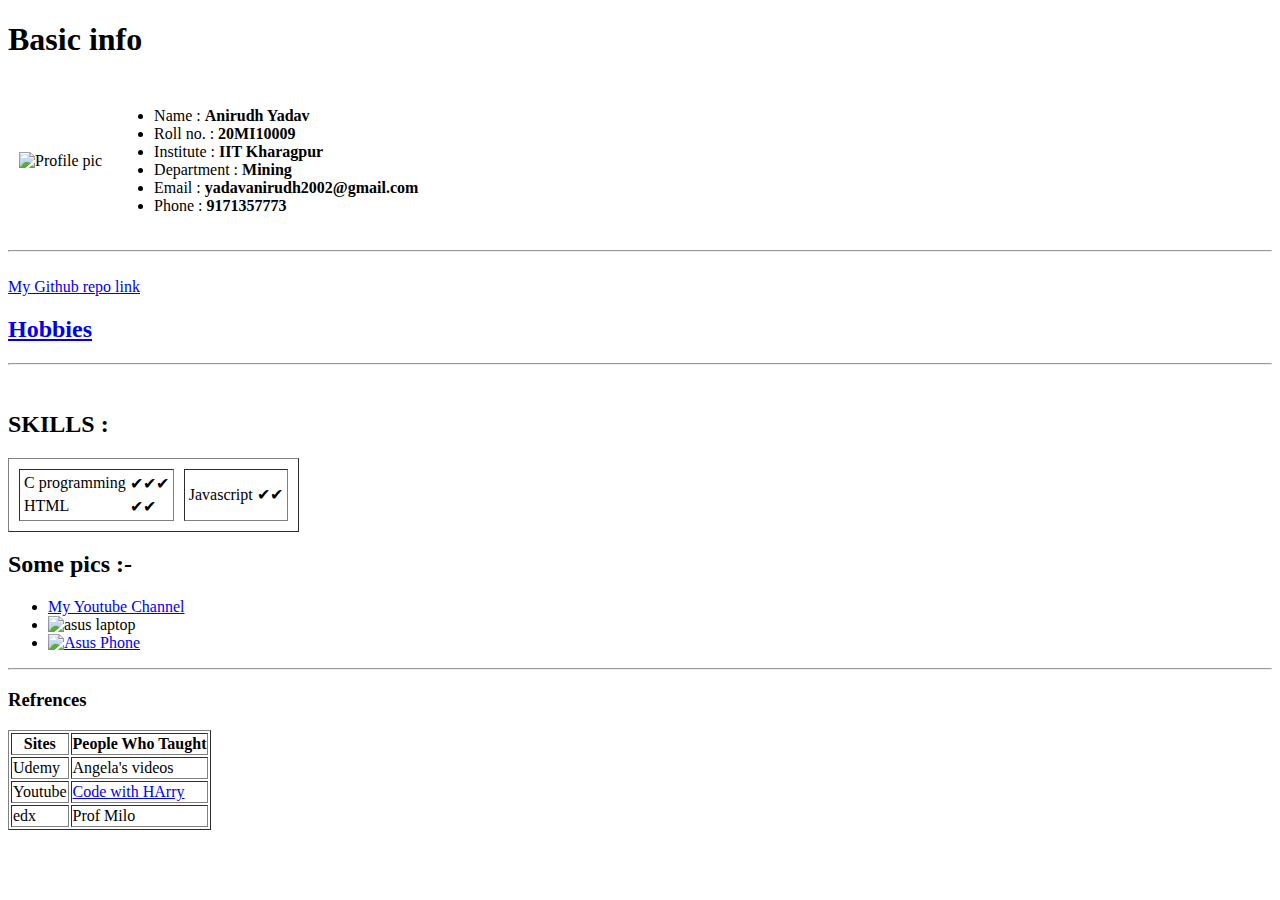
==== index.html @ 8bee2acb "Add files via upload" ====
<!DOCTYPE html>
<html lang="en">
<head>
    <meta charset="UTF-8">
    <meta http-equiv="X-UA-Compatible" content="IE=edge">
    <meta name="viewport" content="width=device-width, initial-scale=1.0">
    <meta name="description" content="This is a informative site about Anirudh Yadav 😀">
    <title>Anirudh's Profile</title>
</head>
<body>
    <h1>Basic info </h1>
    <table cellspacing="10">
        <tr>
            <td><img src="https://hips.hearstapps.com/hmg-prod.s3.amazonaws.com/images/sunset-quotes-21-1586531574.jpg" alt="Profile pic" height="250"></td>
            <td>
                <ul>
                    <li>Name : <strong>Anirudh Yadav</strong></li>
                    <li>Roll no. : <strong>20MI10009</strong></li>
                    <li>Institute : <strong>IIT Kharagpur</strong></li>
                    <li>Department : <strong>Mining</strong></li>
                    <li>Email : <strong>yadavanirudh2002@gmail.com</strong></li>
                    <li>Phone : <strong>9171357773</strong></li>
                </ul>
            </td>
        </tr>
    </table>

    <hr>
    <br>
    <a href="https://github.com/Hacky-byte/Web-Development">My Github repo link</a>
    <a href="hobbies.html"><h2>Hobbies</h2></a>
    <hr>
    <br>
    <h2>SKILLS :</h2>
    <table cellspacing="10" border="1" >
        <tbody>
            <tr>
                <td><table>
                    <tr>
                        <td>C programming</td>
                        <td>✔✔✔</td>

                    </tr>
                    <tr>
                        <td>HTML</td>
                        <td>✔✔</td>
                    </tr>
                </table></td>
                <td>
                    <table>
                        <tr>
                            <td>Javascript</td>
                            <td>✔✔</td>
                        </tr>
                    </table>
                </td>
            </tr>
    </tbody>
    </table>
    <h2>Some pics :-</h2>
    <ul>
        <li><a href="https://www.youtube.com/channel/UCAl_n-jkU6jWgidpjXH18Ew">My Youtube Channel</a></li>
        <li><img src="https://www.bhphotovideo.com/images/images2500x2500/asus_g512li_rs73_rog_strix_g15_i7_10750h_1566741.jpg" height="300" alt="asus laptop"></li>
        <li> <a href="https://www.asus.com/in/"><img src="https://images.indianexpress.com/2021/04/Asus-ROG-Phone-5-1200.jpg" height="300" alt="Asus Phone"></a></li>
    </ul>
    <hr>
    <h3><strong>Refrences</strong></h3>
    <table border="1">
        <thead>
            <tr>
                <th>Sites</th>
                <th>People Who Taught</th>
            </tr>
        </thead>
        <tbody>
            <tr>
                <td>Udemy </td>   <td> Angela's videos</td>
            </tr>
            <tr>
                <td>Youtube</td>
                <td><a href="https://www.youtube.com/channel/UCeVMnSShP_Iviwkknt83cww">Code with HArry</a></td>
            </tr>
            <tr>
                <td>edx</td>
                <td>Prof Milo</td>
            </tr>
        </tbody>

    </table>
</body>
</html>
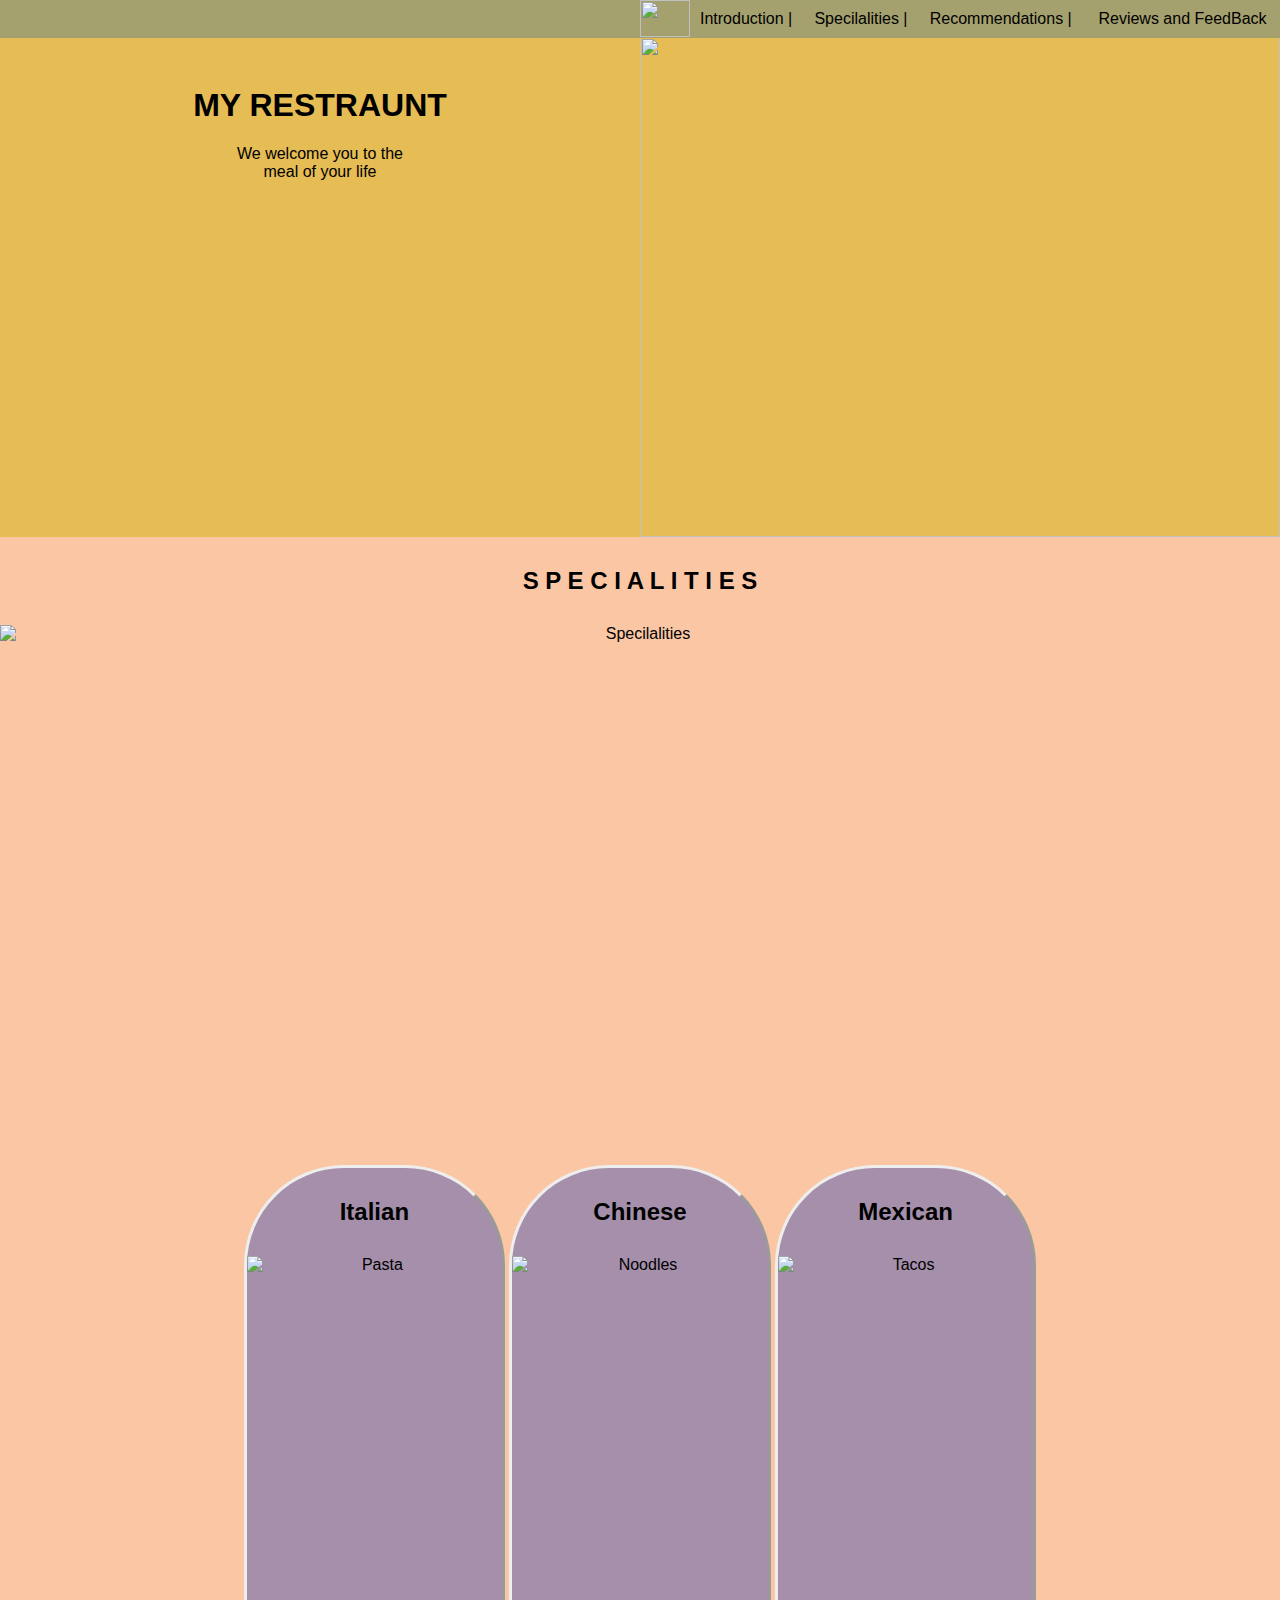
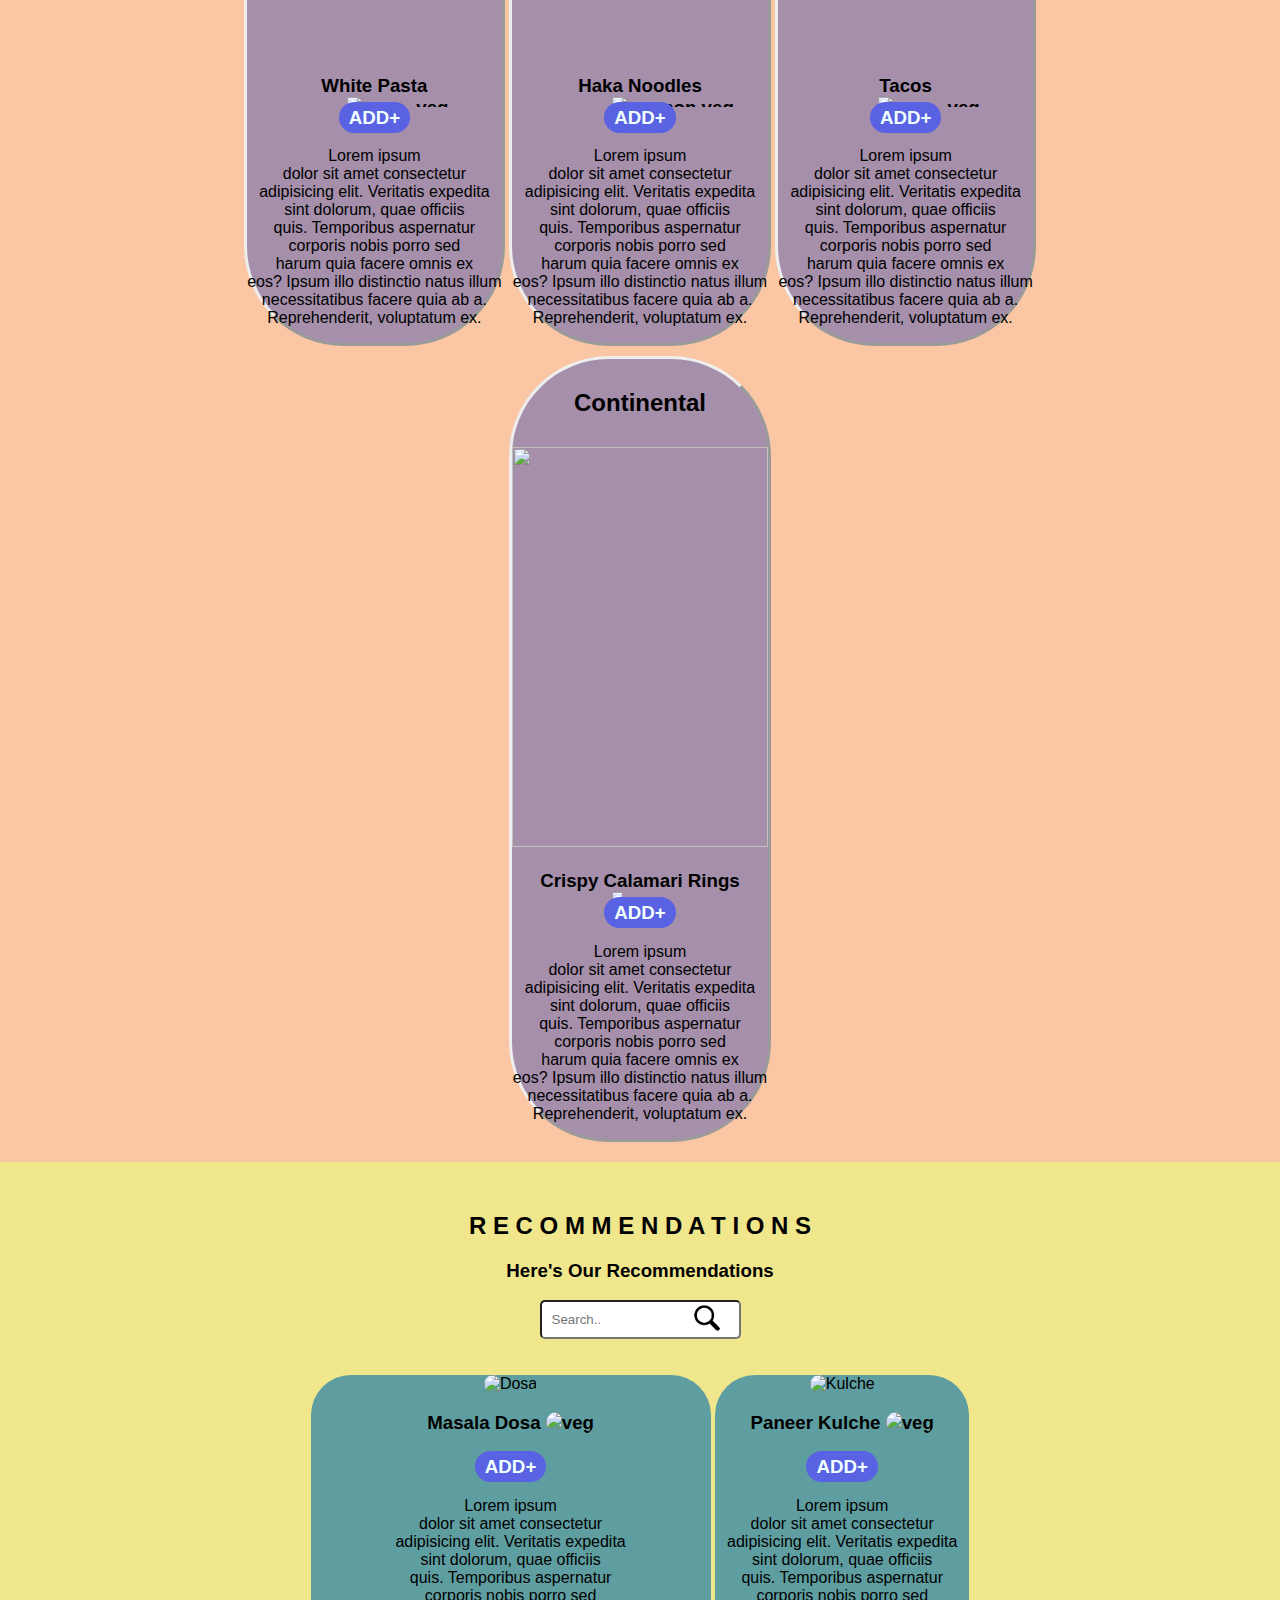
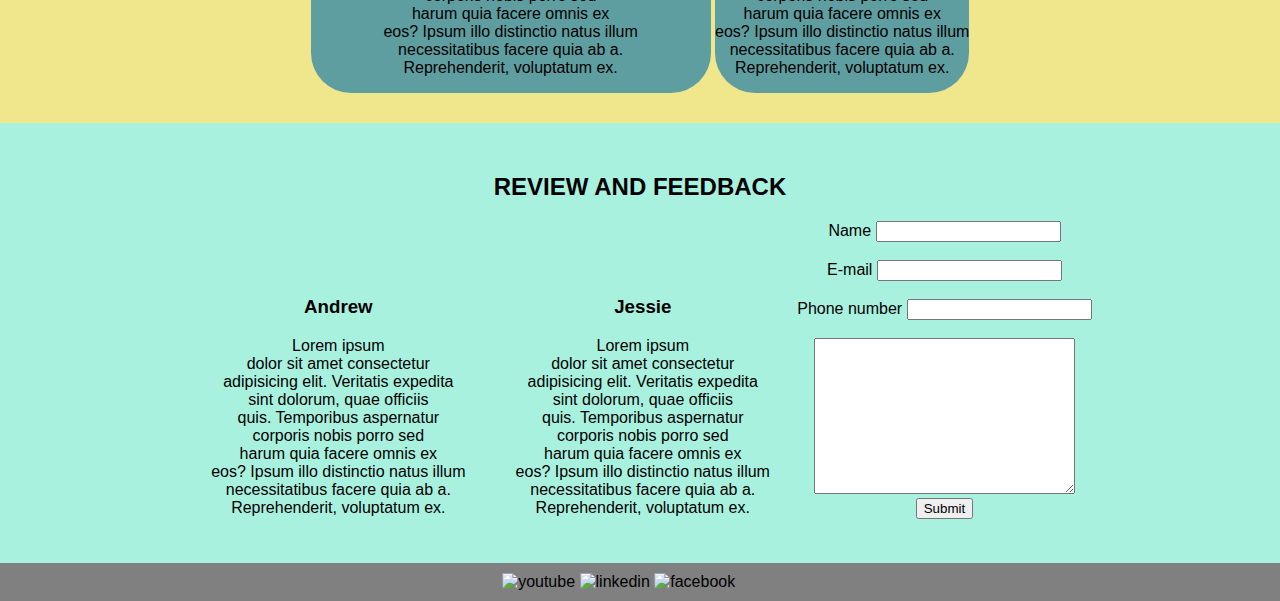
==== commit 9b8d5ea0: "Add files via upload" ====
--- a/index.html
+++ b/index.html
@@ -4,88 +4,125 @@
     <meta charset="UTF-8">
     <meta http-equiv="X-UA-Compatible" content="IE=edge">
     <meta name="viewport" content="width=device-width, initial-scale=1.0">
-    <meta name="description" content="This is a informative site about Anirudh Yadav 😀">
-    <title>Anirudh's Profile</title>
+    <link rel="stylesheet" href="CSS/styles.css">
+    <title>KGP Restraunt</title>
 </head>
 <body>
-    <h1>Basic info </h1>
-    <table cellspacing="10">
-        <tr>
-            <td><img src="https://hips.hearstapps.com/hmg-prod.s3.amazonaws.com/images/sunset-quotes-21-1586531574.jpg" alt="Profile pic" height="250"></td>
-            <td>
-                <ul>
-                    <li>Name : <strong>Anirudh Yadav</strong></li>
-                    <li>Roll no. : <strong>20MI10009</strong></li>
-                    <li>Institute : <strong>IIT Kharagpur</strong></li>
-                    <li>Department : <strong>Mining</strong></li>
-                    <li>Email : <strong>yadavanirudh2002@gmail.com</strong></li>
-                    <li>Phone : <strong>9171357773</strong></li>
-                </ul>
-            </td>
-        </tr>
-    </table>
+    <div class="intro">
+        <nav id="top">
+            
+            <ul>
+                <img src="https://bcassetcdn.com/public/blog/wp-content/uploads/2019/07/18094833/the-red-cafe.png" alt="">
+                <li> <a href="#main">Introduction | </a>  &nbsp&nbsp&nbsp&nbsp</li> 
+                <li> <a href="#special">Specilalities | </a> &nbsp&nbsp&nbsp&nbsp</li>
+                <li> <a href="#veg3">Recommendations | </a>  &nbsp&nbsp&nbsp&nbsp&nbsp</li> 
+                <li> <a href="#review">Reviews and FeedBack</a></li>
+            </ul>
+        </nav>
+    </div>
+    <div id="main">
+        <div class="main1">
+            <img src="https://images.unsplash.com/photo-1517248135467-4c7edcad34c4?ixid=MnwxMjA3fDB8MHxzZWFyY2h8Mjh8fHJlc3RhdXJhbnR8ZW58MHx8MHx8&ixlib=rb-1.2.1&w=1000&q=80" alt="">
 
-    <hr>
-    <br>
-    <a href="https://github.com/Hacky-byte/Web-Development">My Github repo link</a>
-    <a href="hobbies.html"><h2>Hobbies</h2></a>
-    <hr>
-    <br>
-    <h2>SKILLS :</h2>
-    <table cellspacing="10" border="1" >
-        <tbody>
-            <tr>
-                <td><table>
-                    <tr>
-                        <td>C programming</td>
-                        <td>✔✔✔</td>
+        </div>
+        <div class="main2">
+            <h1>MY RESTRAUNT</h1>
+            <p>We welcome you to the<br> meal of your life</p>
+            <img src="https://media2.giphy.com/media/XaZOdMYXwArBu/giphy.gif?cid=ecf05e47ihcqc67mk8cpsundmx08tziloamzp732yimatj5v&rid=giphy.gif&ct=g" alt="">
+        </div>
+    </div> 
+    <div class="specialities">
+        <h2>S P E C I A L I T I E S</h2>
+        <img id="special" src="https://upload.wikimedia.org/wikipedia/commons/6/6d/Good_Food_Display_-_NCI_Visuals_Online.jpg" alt="Specilalities">
+        <div id="dish1">
+            <h2>Italian</h2>
+            <img src="https://www.licious.in/blog/wp-content/uploads/2020/12/Chicken-White-sauce-pasta.jpg" alt="Pasta">
+            <h3>White Pasta <img  id="veg1" src="http://foodsafetyhelpline.com/wp-content/uploads/2013/05/veg-300x259.jpg" alt="veg"> <a id="btn1" href="">ADD+</a></h3>
+            <p>Lorem ipsum <br> dolor sit amet consectetur <br> adipisicing elit. Veritatis expedita <br> sint dolorum, quae officiis <br> quis. Temporibus aspernatur <br> corporis nobis porro sed <br> harum quia facere omnis ex <br> eos? Ipsum illo distinctio natus illum <br> necessitatibus facere quia ab a. <br> Reprehenderit, voluptatum ex.</p>
+        </div>
+        <div id="dish2">
+            <h2>Chinese</h2>
+            <img src="https://myfoodstory.com/wp-content/uploads/2021/02/Vegetable-Hakka-Noodles-Restaurant-Style-3.jpg" alt="Noodles">
+            <h3>Haka Noodles <img id="non-veg1" src="https://www.pngkey.com/png/full/245-2459071_non-veg-icon-non-veg-symbol-png.png" alt="non veg"> <a id="btn2" href="">ADD+</a></h3>
+            <p>Lorem ipsum <br> dolor sit amet consectetur <br> adipisicing elit. Veritatis expedita <br> sint dolorum, quae officiis <br> quis. Temporibus aspernatur <br> corporis nobis porro sed <br> harum quia facere omnis ex <br> eos? Ipsum illo distinctio natus illum <br> necessitatibus facere quia ab a. <br> Reprehenderit, voluptatum ex.</p>
+        </div>
+        <div id="dish3">
+            <h2>Mexican</h2>
+            <img src="https://www.potatogoodness.com/wp-content/uploads/2016/07/Crispy-Potato-Tacos.jpg" alt="Tacos">
+            <h3>Tacos <img  id="veg2" src="http://foodsafetyhelpline.com/wp-content/uploads/2013/05/veg-300x259.jpg" alt="veg"> <a id="btn3" href="">ADD+</a> </h3>
+            <p>Lorem ipsum <br> dolor sit amet consectetur <br> adipisicing elit. Veritatis expedita <br> sint dolorum, quae officiis <br> quis. Temporibus aspernatur <br> corporis nobis porro sed <br> harum quia facere omnis ex <br> eos? Ipsum illo distinctio natus illum <br> necessitatibus facere quia ab a. <br> Reprehenderit, voluptatum ex.</p>
+        </div>
+        <div id="dish4">
+            <h2>Continental</h2>
+            <img id="continental"  src="https://c.ndtvimg.com/9qq583bo_calamari-rings_625x300_04_September_18.jpg" alt="">
+            <h3>Crispy Calamari Rings <img id="non-veg2" src="https://www.pngkey.com/png/full/245-2459071_non-veg-icon-non-veg-symbol-png.png" alt="img"><a id="btn4" href="">ADD+</a> </h3>
+            <p>Lorem ipsum <br> dolor sit amet consectetur <br> adipisicing elit. Veritatis expedita <br> sint dolorum, quae officiis <br> quis. Temporibus aspernatur <br> corporis nobis porro sed <br> harum quia facere omnis ex <br> eos? Ipsum illo distinctio natus illum <br> necessitatibus facere quia ab a. <br> Reprehenderit, voluptatum ex.</p>
+        </div>
+    </div>
+    <div class="recommendations" style="background-color: khaki; margin: 0; padding: 30px;">
+        <h2>R E C O M M E N D A T I O N S</h2>
+        <h3>Here's Our Recommendations</h3>
+        <input class="search" placeholder="Search.." type="text" name="Search"><br><br><br>
+        <div class="dish5 ">
+            <img src="https://sukhis.com/wp-content/uploads/2020/01/Dosa.jpg" alt="Dosa">
+            <h3>Masala Dosa <img  id="veg3" src="http://foodsafetyhelpline.com/wp-content/uploads/2013/05/veg-300x259.jpg" alt="veg"><br><br><a id="btn2" href="">ADD+</a></h3>
+            <p>Lorem ipsum <br> dolor sit amet consectetur <br> adipisicing elit. Veritatis expedita <br> sint dolorum, quae officiis <br> quis. Temporibus aspernatur <br> corporis nobis porro sed <br> harum quia facere omnis ex <br> eos? Ipsum illo distinctio natus illum <br> necessitatibus facere quia ab a. <br> Reprehenderit, voluptatum ex.</p>
+        </div>
+        <div class="dish6">
+            <img src="https://www.archanaskitchen.com/images/archanaskitchen/1-Author/Farrukh_Aziz_Ansari/Matar_Paneer_Kulcha_400.jpg" alt="Kulche">
+            <h3>Paneer Kulche <img  id="veg4" src="http://foodsafetyhelpline.com/wp-content/uploads/2013/05/veg-300x259.jpg" alt="veg"><br><br><a id="btn2" href="">ADD+</a></h3>
+            <p>Lorem ipsum <br> dolor sit amet consectetur <br> adipisicing elit. Veritatis expedita <br> sint dolorum, quae officiis <br> quis. Temporibus aspernatur <br> corporis nobis porro sed <br> harum quia facere omnis ex <br> eos? Ipsum illo distinctio natus illum <br> necessitatibus facere quia ab a. <br> Reprehenderit, voluptatum ex.</p>
+        </div>
+    </div>
+    <div class="review" style="background-color: #a9f1df;">
+        <h2>REVIEW AND FEEDBACK</h2>
+        <div id="review">
+            <div class="review1">
+                <img src="https://images.unsplash.com/photo-1534308143481-c55f00be8bd7?ixid=MnwxMjA3fDB8MHxzZWFyY2h8Mzl8fHByb2ZpbGV8ZW58MHx8MHx8&ixlib=rb-1.2.1&w=1000&q=80" alt="">
+                <h3>Andrew</h3>
+                <p>Lorem ipsum <br> dolor sit amet consectetur <br> adipisicing elit. Veritatis expedita <br> sint dolorum, quae officiis <br> quis. Temporibus aspernatur <br> corporis nobis porro sed <br> harum quia facere omnis ex <br> eos? Ipsum illo distinctio natus illum <br> necessitatibus facere quia ab a. <br> Reprehenderit, voluptatum ex.</p>
+            </div>
+            <div class="review2">
+                <img src="https://expertphotography.com/wp-content/uploads/2018/10/cool-profile-pictures-retouching-1.jpg" alt="">
+                <h3>Jessie</h3>
+                <p>Lorem ipsum <br> dolor sit amet consectetur <br> adipisicing elit. Veritatis expedita <br> sint dolorum, quae officiis <br> quis. Temporibus aspernatur <br> corporis nobis porro sed <br> harum quia facere omnis ex <br> eos? Ipsum illo distinctio natus illum <br> necessitatibus facere quia ab a. <br> Reprehenderit, voluptatum ex.</p>
+            </div>
+        </div>
+        <div class="feedback">
+            
+                
+        <form action="index.html">
+            
+            
+                <label for="">Name</label>
+                <input type="text"><br><br>
+            
+            
+            
+                <label for="">E-mail</label>
+                <input type="email"><br><br>
+            
+            
+                
+                <label for="">Phone number</label>
+             <input type="text"><br><br>
+            
+            
+            
+                <textarea name="FeedBack" id="" cols="30" rows="10"></textarea><br>
+                <input type="submit" name="" id="">
+            
+    
+    </form>
+            
+    </div>
+    </div>
+    <footer style="background-color: gray; padding: 10px;">
+        <a href="https://www.youtube.com/" target="_blank"><img style="width: 5%;" src="https://upload.wikimedia.org/wikipedia/commons/thumb/e/e1/Logo_of_YouTube_%282015-2017%29.svg/1280px-Logo_of_YouTube_%282015-2017%29.svg.png" alt="youtube"></a>
+        <a href="https://www.linkedin.com/login" target="_blank"><img style="width: 2.5%;" src="https://encrypted-tbn0.gstatic.com/images?q=tbn:ANd9GcRjtrvA6SbCQ5uXwtImPCzS1t5DOrIFcsskK3La7nlByemJOGNuWKoHGCVrtbzmxqbxMHI&usqp=CAU" alt="linkedin"></a>
+        <a href="https://www.facebook.com/" target="_blank"><img style="width: 2.5%;" src="https://i.dlpng.com/static/png/6713699_preview.png" alt="facebook"></a>
+        <a href="#top"><img style="width: 2.5%; position: relative; left:800px;" src="https://lh3.googleusercontent.com/proxy/P7XnwdV2HNpJHRUvtj8hRM8ni4G-9hhlPAvtM_nnOWtq3n6va6dLH-kZ-XR4pQtoLnnvH8QnH13VfLETtWe7vN8iB_4bLUb2elPAdlzFr0QEo0Q" alt="top"></a>
+    </footer>
 
-                    </tr>
-                    <tr>
-                        <td>HTML</td>
-                        <td>✔✔</td>
-                    </tr>
-                </table></td>
-                <td>
-                    <table>
-                        <tr>
-                            <td>Javascript</td>
-                            <td>✔✔</td>
-                        </tr>
-                    </table>
-                </td>
-            </tr>
-    </tbody>
-    </table>
-    <h2>Some pics :-</h2>
-    <ul>
-        <li><a href="https://www.youtube.com/channel/UCAl_n-jkU6jWgidpjXH18Ew">My Youtube Channel</a></li>
-        <li><img src="https://www.bhphotovideo.com/images/images2500x2500/asus_g512li_rs73_rog_strix_g15_i7_10750h_1566741.jpg" height="300" alt="asus laptop"></li>
-        <li> <a href="https://www.asus.com/in/"><img src="https://images.indianexpress.com/2021/04/Asus-ROG-Phone-5-1200.jpg" height="300" alt="Asus Phone"></a></li>
-    </ul>
-    <hr>
-    <h3><strong>Refrences</strong></h3>
-    <table border="1">
-        <thead>
-            <tr>
-                <th>Sites</th>
-                <th>People Who Taught</th>
-            </tr>
-        </thead>
-        <tbody>
-            <tr>
-                <td>Udemy </td>   <td> Angela's videos</td>
-            </tr>
-            <tr>
-                <td>Youtube</td>
-                <td><a href="https://www.youtube.com/channel/UCeVMnSShP_Iviwkknt83cww">Code with HArry</a></td>
-            </tr>
-            <tr>
-                <td>edx</td>
-                <td>Prof Milo</td>
-            </tr>
-        </tbody>
-
-    </table>
 </body>
-</html>
+</html>--- a/CSS/styles.css
+++ b/CSS/styles.css
@@ -0,0 +1,324 @@
+body
+{
+    margin: 0;
+    padding: 0;
+    text-align: center;
+    font-family: -apple-system, BlinkMacSystemFont, 'Segoe UI', Roboto, Oxygen, Ubuntu, Cantarell, 'Open Sans', 'Helvetica Neue', sans-serif;
+}
+
+a
+{
+    text-decoration: none;
+    color: black;
+}
+
+.intro
+{
+    padding-top: 0;
+    margin: 0px;
+    height:37px;
+}
+
+.intro img
+{
+    width: 50px;
+    height: 37px;
+    position: fixed;
+    left: 40rem;
+    top: 0px;
+
+}
+
+ul
+{
+    background-color: rgb(165, 161, 110);
+    width: 100%;
+    margin: 0;
+    padding: 10px;
+    padding-left: 700px;
+    list-style-type: none;
+    position: fixed;
+}
+
+li
+{
+    float: left;
+
+}
+
+#main
+{
+    padding: 0;
+    margin: 0px;
+    height: 500px;
+    background-color: rgb(230, 188, 84);
+}
+
+.main1
+{
+    margin: 0;
+    width: 50%;
+    float: right;
+}
+
+.main1 img
+{
+    width: 100%;
+    height: 500px;
+}
+
+.main2
+{   
+    float: right;
+    height: 500px;
+    width: 50%;
+}
+
+.main2 img
+{
+    width: 50%;
+}
+.main2 h1
+{
+    margin-top: 50px;
+}
+
+.specialities
+{
+    display: block;
+    background-color: #fbc6a4;
+    margin: 0;
+    padding-bottom: 20px;
+}
+
+.specialities h2
+{
+    margin: 0pt;
+    padding-top: 30px;
+    padding-bottom: 30px;
+}
+.specialities img
+{
+    display: block;
+    height: 400px;
+    
+}
+
+#special
+{
+    margin-left: auto;
+    margin-right: auto;
+    height: 500px;
+    margin-bottom: 40px;
+}
+
+#dish1
+{
+    display:inline-block ;
+    border-radius: 100px;
+    border-style: outset;
+    background-color:#a58faa;
+}
+
+#dish2
+{
+    display: inline-block;
+    background-color:#a58faa;
+    border-style: outset;
+    border-radius: 100px;
+    width: 20%;
+}
+
+#dish3
+{
+    display: inline-block;
+    background-color:#a58faa;
+    border-style: outset;
+    border-radius: 100px;
+}
+
+#dish4
+{
+    margin-top: 10px;
+    background-color:#a58faa;
+    border-radius: 100px;   
+    margin-left: auto;
+    border-style: outset;
+    margin-right: auto;
+    width: 20%;
+}
+
+#continental
+{
+    width: 100%;
+    display: inline-block;
+}
+
+#veg1
+{
+    margin-left: 100px;
+    height: 10px;
+}
+#non-veg1
+{
+    margin-left: 100px;
+    height: 10px;
+}
+#veg2
+{
+    margin-left: 100px;
+    height: 10px;
+}
+#non-veg2
+{
+    height: 10px;
+    width: 10px;
+    margin-left: 100px;
+}
+
+#veg3
+{
+    width: 10px;
+    height: 10px;
+}
+
+#veg4
+{
+    width: 10px;
+    height: 10px;
+}
+
+#btn1
+{
+    text-decoration: none;
+    background-color: rgb(89, 98, 226);
+    color: azure;
+    padding: 5px 10px;
+    border-radius: 40px;
+}
+
+#btn2
+{
+    text-decoration: none;
+    background-color: rgb(89, 98, 226);
+    color: azure;
+    padding: 5px 10px;
+    border-radius: 40px;
+}
+
+#btn3
+{
+    text-decoration: none;
+    background-color: rgb(89, 98, 226);
+    color: azure;
+    padding: 5px 10px;
+    border-radius: 40px;
+}
+
+#btn4
+{
+    text-decoration: none;
+    background-color: rgb(89, 98, 226);
+    color: azure;
+    padding: 5px 10px;
+    border-radius: 40px;
+}
+
+#btn1:hover
+{
+    background-color: blue;
+    color: black;
+}
+#btn2:hover
+{
+    background-color: blue;
+    color: black;
+}
+#btn3:hover
+{
+    background-color: blue;
+    color: black;
+}
+#btn4:hover
+{
+    background-color: blue;
+    color: black;
+}
+
+.dish5
+{
+    background-color: cadetblue;
+    border-radius: 40px;
+    display: inline-block;
+    width: 400px;
+}
+
+.dish5 img
+{
+    border-radius: 40px;
+    width: 400px;
+    height: 300px;
+}
+
+.dish6
+{
+    border-radius: 40px;
+    background-color: cadetblue;
+    display: inline-block;
+}
+
+.dish6 img
+{
+    border-radius: 40px;
+    width: 400px;
+    height: 300px;
+}
+
+.review
+{
+    padding: 30px;
+}
+#review
+{
+    display: inline-block;
+}
+
+.review1
+{
+    display: inline-block;
+    width: 300px;
+}
+
+.review1 img
+{
+    width: 100px
+}
+
+.review2
+{
+    width: 300px;
+    display: inline-block;
+}
+
+.review2 img
+{
+    width: 100px;
+}
+
+
+.feedback
+{
+    display: inline-block;
+    z-index: -1;
+}
+
+.search
+{
+    border-radius: 5px;
+    padding: 10px;
+    background-image: url([data-uri]);
+    background-size: 50px;
+    background-repeat: no-repeat;
+    background-position-x: 140px;
+    background-position-y: 3px;
+}